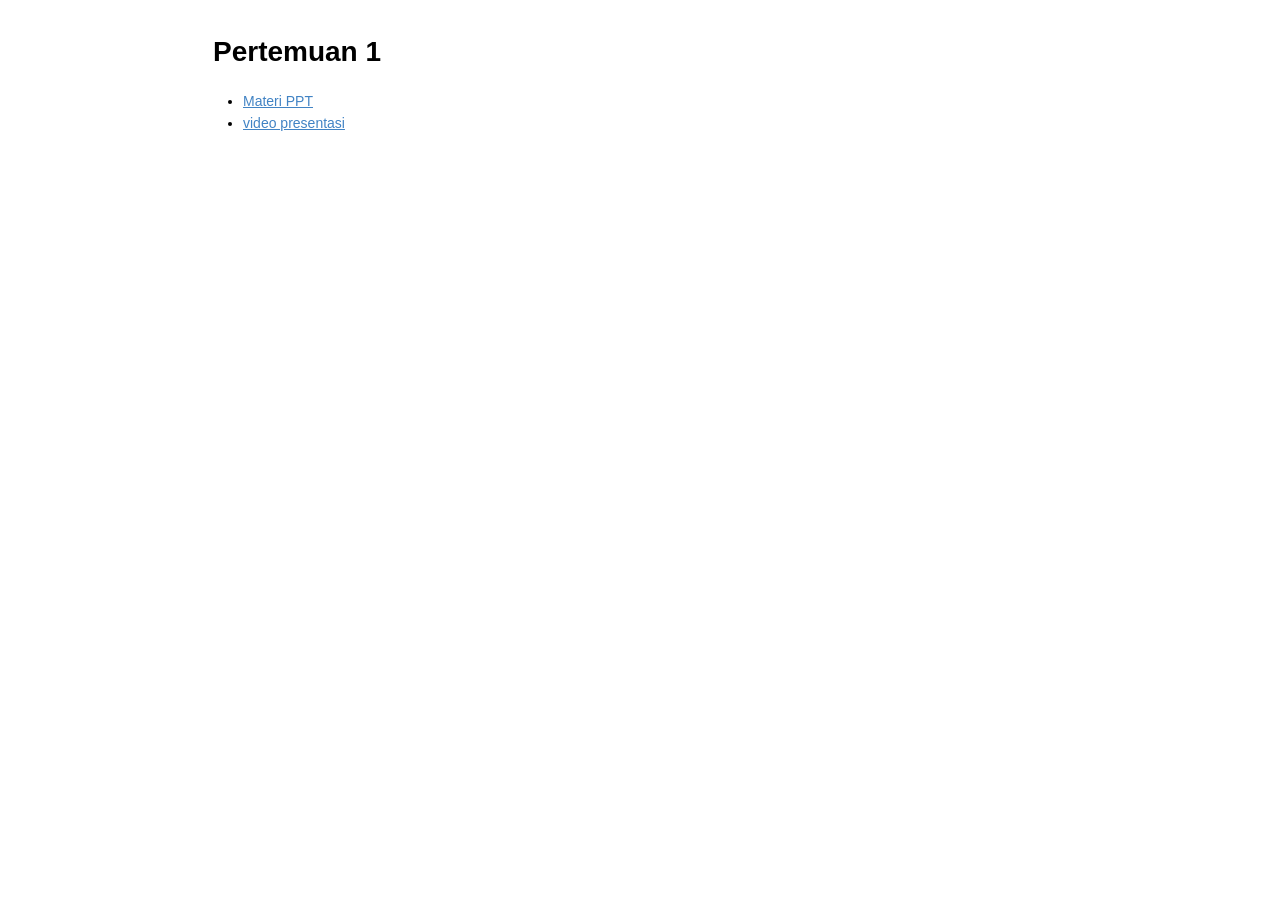
==== mtri/index.html @ 792b242c "09092020" ====
<!DOCTYPE html><html>

<head>
<meta charset="utf-8">
<style type="text/css">
body {
  font-family: Helvetica, arial, sans-serif;
  font-size: 14px;
  line-height: 1.6;
  padding-top: 10px;
  padding-bottom: 10px;
  background-color: white;
  padding: 30px; }

body > *:first-child {
  margin-top: 0 !important; }
body > *:last-child {
  margin-bottom: 0 !important; }

a {
  color: #4183C4; }
a.absent {
  color: #cc0000; }
a.anchor {
  display: block;
  padding-left: 30px;
  margin-left: -30px;
  cursor: pointer;
  position: absolute;
  top: 0;
  left: 0;
  bottom: 0; }

h1, h2, h3, h4, h5, h6 {
  margin: 20px 0 10px;
  padding: 0;
  font-weight: bold;
  -webkit-font-smoothing: antialiased;
  cursor: text;
  position: relative; }

h1:hover a.anchor, h2:hover a.anchor, h3:hover a.anchor, h4:hover a.anchor, h5:hover a.anchor, h6:hover a.anchor {
  background: url([data-uri]) no-repeat 10px center;
  text-decoration: none; }

h1 tt, h1 code {
  font-size: inherit; }

h2 tt, h2 code {
  font-size: inherit; }

h3 tt, h3 code {
  font-size: inherit; }

h4 tt, h4 code {
  font-size: inherit; }

h5 tt, h5 code {
  font-size: inherit; }

h6 tt, h6 code {
  font-size: inherit; }

h1 {
  font-size: 28px;
  color: black; }

h2 {
  font-size: 24px;
  border-bottom: 1px solid #cccccc;
  color: black; }

h3 {
  font-size: 18px; }

h4 {
  font-size: 16px; }

h5 {
  font-size: 14px; }

h6 {
  color: #777777;
  font-size: 14px; }

p, blockquote, ul, ol, dl, li, table, pre {
  margin: 15px 0; }

hr {
  background: transparent url([data-uri]) repeat-x 0 0;
  border: 0 none;
  color: #cccccc;
  height: 4px;
  padding: 0;
}

body > h2:first-child {
  margin-top: 0;
  padding-top: 0; }
body > h1:first-child {
  margin-top: 0;
  padding-top: 0; }
  body > h1:first-child + h2 {
    margin-top: 0;
    padding-top: 0; }
body > h3:first-child, body > h4:first-child, body > h5:first-child, body > h6:first-child {
  margin-top: 0;
  padding-top: 0; }

a:first-child h1, a:first-child h2, a:first-child h3, a:first-child h4, a:first-child h5, a:first-child h6 {
  margin-top: 0;
  padding-top: 0; }

h1 p, h2 p, h3 p, h4 p, h5 p, h6 p {
  margin-top: 0; }

li p.first {
  display: inline-block; }
li {
  margin: 0; }
ul, ol {
  padding-left: 30px; }

ul :first-child, ol :first-child {
  margin-top: 0; }

dl {
  padding: 0; }
  dl dt {
    font-size: 14px;
    font-weight: bold;
    font-style: italic;
    padding: 0;
    margin: 15px 0 5px; }
    dl dt:first-child {
      padding: 0; }
    dl dt > :first-child {
      margin-top: 0; }
    dl dt > :last-child {
      margin-bottom: 0; }
  dl dd {
    margin: 0 0 15px;
    padding: 0 15px; }
    dl dd > :first-child {
      margin-top: 0; }
    dl dd > :last-child {
      margin-bottom: 0; }

blockquote {
  border-left: 4px solid #dddddd;
  padding: 0 15px;
  color: #777777; }
  blockquote > :first-child {
    margin-top: 0; }
  blockquote > :last-child {
    margin-bottom: 0; }

table {
  padding: 0;border-collapse: collapse; }
  table tr {
    border-top: 1px solid #cccccc;
    background-color: white;
    margin: 0;
    padding: 0; }
    table tr:nth-child(2n) {
      background-color: #f8f8f8; }
    table tr th {
      font-weight: bold;
      border: 1px solid #cccccc;
      margin: 0;
      padding: 6px 13px; }
    table tr td {
      border: 1px solid #cccccc;
      margin: 0;
      padding: 6px 13px; }
    table tr th :first-child, table tr td :first-child {
      margin-top: 0; }
    table tr th :last-child, table tr td :last-child {
      margin-bottom: 0; }

img {
  max-width: 100%; }

span.frame {
  display: block;
  overflow: hidden; }
  span.frame > span {
    border: 1px solid #dddddd;
    display: block;
    float: left;
    overflow: hidden;
    margin: 13px 0 0;
    padding: 7px;
    width: auto; }
  span.frame span img {
    display: block;
    float: left; }
  span.frame span span {
    clear: both;
    color: #333333;
    display: block;
    padding: 5px 0 0; }
span.align-center {
  display: block;
  overflow: hidden;
  clear: both; }
  span.align-center > span {
    display: block;
    overflow: hidden;
    margin: 13px auto 0;
    text-align: center; }
  span.align-center span img {
    margin: 0 auto;
    text-align: center; }
span.align-right {
  display: block;
  overflow: hidden;
  clear: both; }
  span.align-right > span {
    display: block;
    overflow: hidden;
    margin: 13px 0 0;
    text-align: right; }
  span.align-right span img {
    margin: 0;
    text-align: right; }
span.float-left {
  display: block;
  margin-right: 13px;
  overflow: hidden;
  float: left; }
  span.float-left span {
    margin: 13px 0 0; }
span.float-right {
  display: block;
  margin-left: 13px;
  overflow: hidden;
  float: right; }
  span.float-right > span {
    display: block;
    overflow: hidden;
    margin: 13px auto 0;
    text-align: right; }

code, tt {
  margin: 0 2px;
  padding: 0 5px;
  white-space: nowrap;
  border: 1px solid #eaeaea;
  background-color: #f8f8f8;
  border-radius: 3px; }

pre code {
  margin: 0;
  padding: 0;
  white-space: pre;
  border: none;
  background: transparent; }

.highlight pre {
  background-color: #f8f8f8;
  border: 1px solid #cccccc;
  font-size: 13px;
  line-height: 19px;
  overflow: auto;
  padding: 6px 10px;
  border-radius: 3px; }

pre {
  background-color: #f8f8f8;
  border: 1px solid #cccccc;
  font-size: 13px;
  line-height: 19px;
  overflow: auto;
  padding: 6px 10px;
  border-radius: 3px; }
  pre code, pre tt {
    background-color: transparent;
    border: none; }

sup {
    font-size: 0.83em;
    vertical-align: super;
    line-height: 0;
}
* {
	-webkit-print-color-adjust: exact;
}
@media screen and (min-width: 914px) {
    body {
        width: 854px;
        margin:0 auto;
    }
}
@media print {
	table, pre {
		page-break-inside: avoid;
	}
	pre {
		word-wrap: break-word;
	}
}
</style>
</head>
<body>
<h1>Pertemuan 1</h1>
<ul>
	<li><a href="https://docs.google.com/presentation/d/1YgkYMMsUwMJNKxZ4G-NbfRdKcu6UEn-58pRXB0Kyw2s/edit?usp=sharing">Materi PPT</a></li>
	<li><a href="https://www.youtube.com/watch?v=3fVOKptmZbw">video presentasi</a></li>
</ul>
</body>

</html>
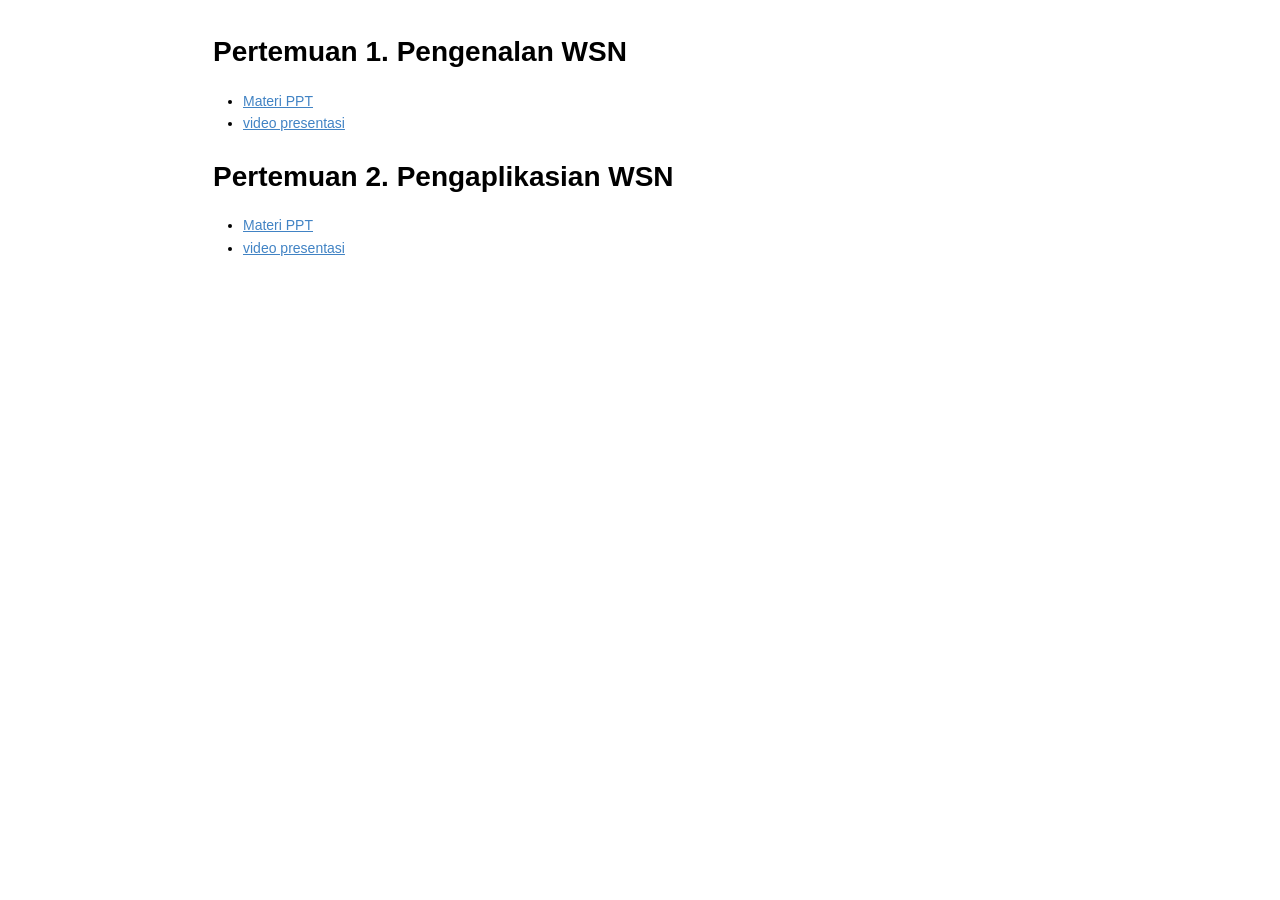
==== commit e32184a7: "090920" ====
--- a/mtri/index.html
+++ b/mtri/index.html
@@ -304,11 +304,16 @@
 </style>
 </head>
 <body>
-<h1>Pertemuan 1</h1>
+<h1>Pertemuan 1. Pengenalan WSN</h1>
 <ul>
 	<li><a href="https://docs.google.com/presentation/d/1YgkYMMsUwMJNKxZ4G-NbfRdKcu6UEn-58pRXB0Kyw2s/edit?usp=sharing">Materi PPT</a></li>
 	<li><a href="https://www.youtube.com/watch?v=3fVOKptmZbw">video presentasi</a></li>
 </ul>
+<h1>Pertemuan 2. Pengaplikasian WSN</h1>
+<ul>
+  <li><a href="https://docs.google.com/presentation/d/1XlcESijY1_Nw4n2S7SvFeED_Aa7sTYRQt9njkT888Dc/edit?usp=sharing">Materi PPT</a></li>
+  <li><a href="https://www.youtube.com/watch?v=2F3Geo2hf7Y">video presentasi</a></li>
+</ul>
 </body>
 
 </html>
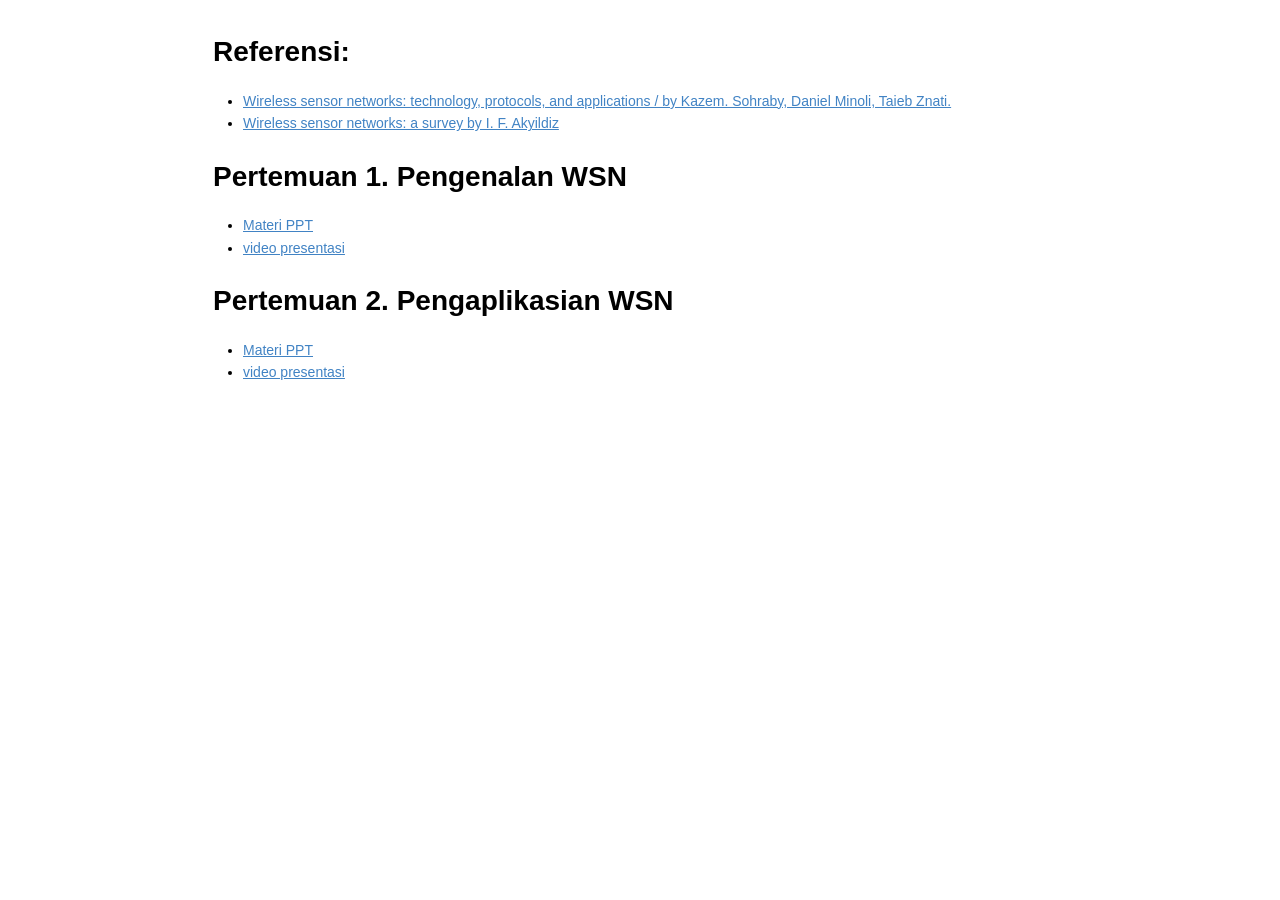
==== commit 5d252392: "100920" ====
--- a/mtri/index.html
+++ b/mtri/index.html
@@ -304,6 +304,11 @@
 </style>
 </head>
 <body>
+<h1>Referensi:</h1>
+<ul>
+  <li><a href="http://www.tfb.edu.mk/amarkoski/WSN/Kniga-w02">Wireless sensor networks: technology, protocols, and applications / by Kazem. Sohraby, Daniel Minoli, Taieb Znati. </a></li>
+  <li><a href="http://bwn.ece.gatech.edu/surveys/sensornets.pdf">Wireless sensor networks: a survey by I. F. Akyildiz </a></li>
+</ul>
 <h1>Pertemuan 1. Pengenalan WSN</h1>
 <ul>
 	<li><a href="https://docs.google.com/presentation/d/1YgkYMMsUwMJNKxZ4G-NbfRdKcu6UEn-58pRXB0Kyw2s/edit?usp=sharing">Materi PPT</a></li>
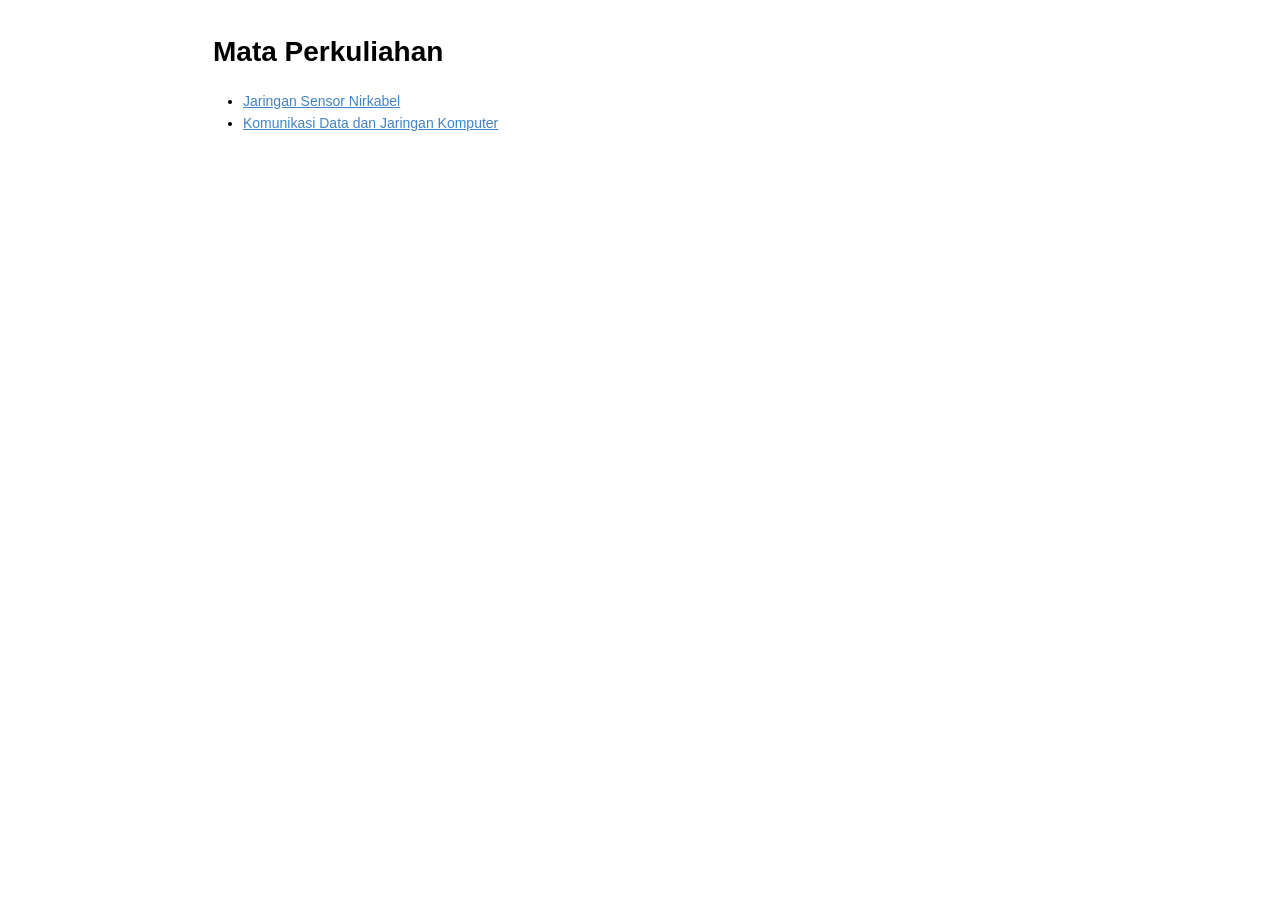
==== commit 149736fc: "230920" ====
--- a/mtri/index.html
+++ b/mtri/index.html
@@ -304,21 +304,12 @@
 </style>
 </head>
 <body>
-<h1>Referensi:</h1>
+<h1>Mata Perkuliahan</h1>
 <ul>
-  <li><a href="http://www.tfb.edu.mk/amarkoski/WSN/Kniga-w02">Wireless sensor networks: technology, protocols, and applications / by Kazem. Sohraby, Daniel Minoli, Taieb Znati. </a></li>
-  <li><a href="http://bwn.ece.gatech.edu/surveys/sensornets.pdf">Wireless sensor networks: a survey by I. F. Akyildiz </a></li>
+	<li><a href="https://wiratmo.github.io/mtri/wsn/">Jaringan Sensor Nirkabel</a></li>
+	<li><a href="https://wiratmo.github.io/mtri/komdat/">Komunikasi Data dan Jaringan Komputer</a></li>
 </ul>
-<h1>Pertemuan 1. Pengenalan WSN</h1>
-<ul>
-	<li><a href="https://docs.google.com/presentation/d/1YgkYMMsUwMJNKxZ4G-NbfRdKcu6UEn-58pRXB0Kyw2s/edit?usp=sharing">Materi PPT</a></li>
-	<li><a href="https://www.youtube.com/watch?v=3fVOKptmZbw">video presentasi</a></li>
-</ul>
-<h1>Pertemuan 2. Pengaplikasian WSN</h1>
-<ul>
-  <li><a href="https://docs.google.com/presentation/d/1XlcESijY1_Nw4n2S7SvFeED_Aa7sTYRQt9njkT888Dc/edit?usp=sharing">Materi PPT</a></li>
-  <li><a href="https://www.youtube.com/watch?v=2F3Geo2hf7Y">video presentasi</a></li>
-</ul>
+
 </body>
 
 </html>
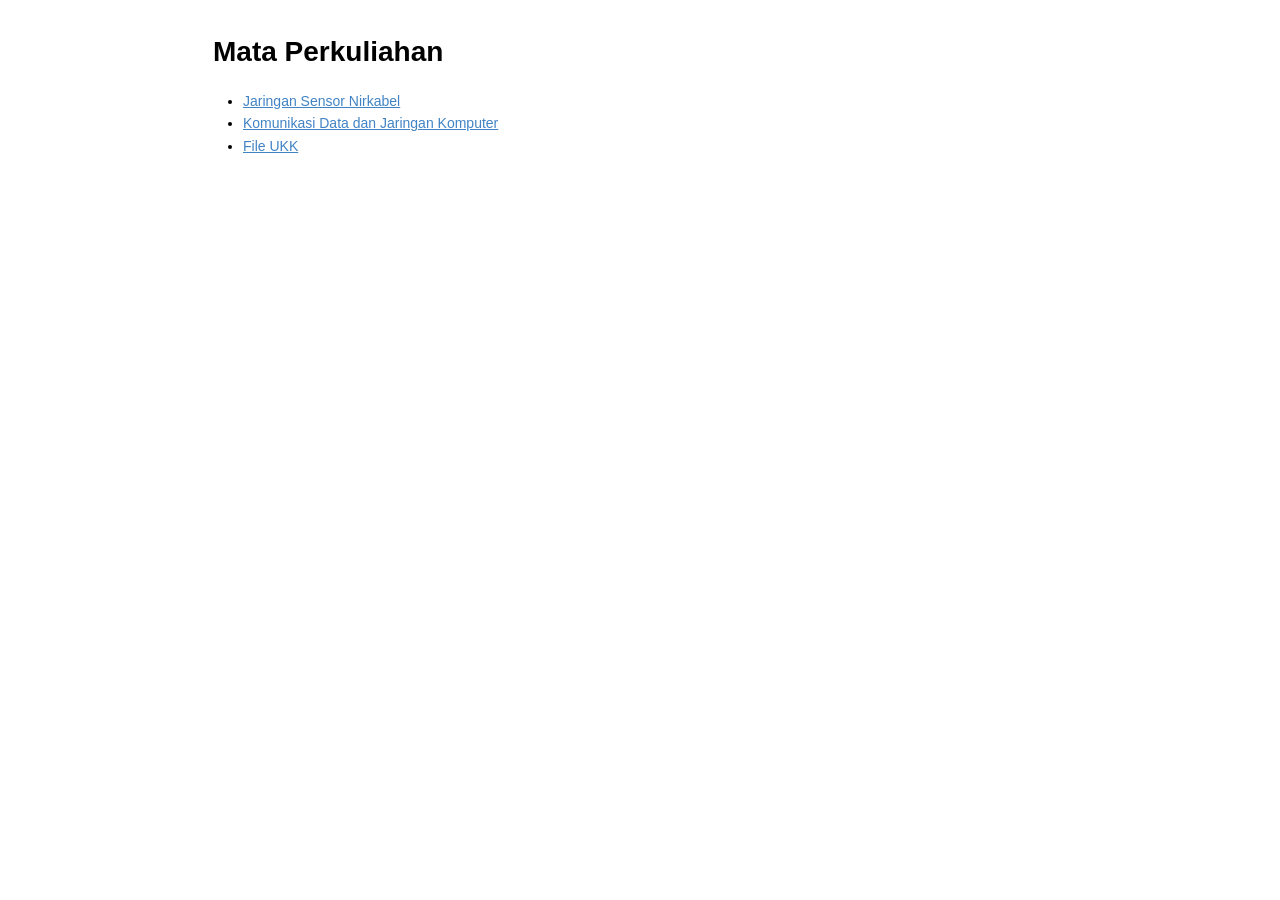
==== commit b51f7eb1: "update" ====
--- a/mtri/index.html
+++ b/mtri/index.html
@@ -307,7 +307,9 @@
 <h1>Mata Perkuliahan</h1>
 <ul>
 	<li><a href="https://wiratmo.github.io/mtri/wsn/">Jaringan Sensor Nirkabel</a></li>
-	<li><a href="https://wiratmo.github.io/mtri/komdat/">Komunikasi Data dan Jaringan Komputer</a></li>
+	<li><a href="https://wiratmo.github.io/mtri/komdat/">Komunikasi Data dan Jaringan Komputer</a>
+  <li><a href="https://drive.google.com/drive/folders/1P96HLTDJ0O_cOWtMmFMj9BwHpu9cKrxz?usp=sharing">File UKK</a></li>
+  </li>
 </ul>
 
 </body>
